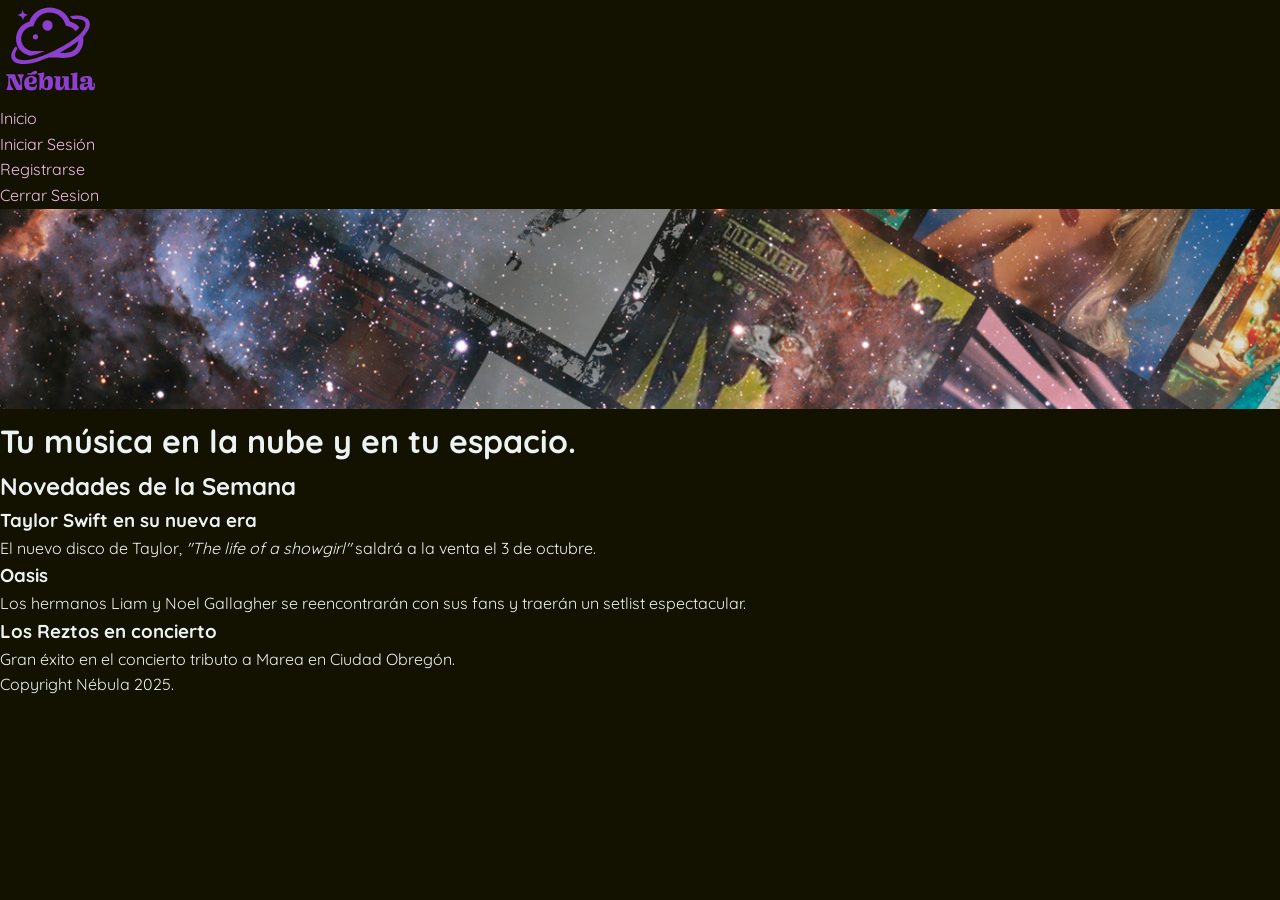
==== main/resources/templates/index.html @ 5ebb16bf "segundo avance" ====
<!DOCTYPE html>
<html lang="es">
<head>
    <meta charset="UTF-8">
    <meta name="viewport" content="width=device-width, initial-scale=1.0">
    <title>Nébula Music - Inicio (Código Base)</title>
    <link rel="stylesheet" href="../static/styles/styles.css">
</head>
<body>

    <!-- MENÚ DE NAVEGACIÓN -->
    <nav>
        <a class="logo" href="index.html">
            <img src="../static/imgs/nebula-03.svg" alt="Logo Nébula" width="100">
        </a>
        <ul>
            <li><a href="index.html">Inicio</a></li>
            <li><a href="iniciar-sesion.html">Iniciar Sesión</a></li>
            <li><a href="registro.html">Registrarse</a></li>
            <li><a href="/cerrar-sesion">Cerrar Sesion</a> </li>
        </ul>
    </nav>

    <!-- CABECERA -->
    <header class="principal">
        <img src="../static/imgs/cover.jpg" alt="Cover Nébula" width="100%" height="200" style="object-fit: cover;">
        <h1>Tu música en la nube y en tu espacio.</h1>
    </header>

    <!-- CONTENIDO PRINCIPAL -->
    <main>
        
        <!-- SECCIÓN DE NOTICIAS -->
        <section id="noticias">
            <h2>Novedades de la Semana</h2>

            <!-- Artículo 1 -->
            <article>
                <h3>Taylor Swift en su nueva era</h3>
                <p>El nuevo disco de Taylor, <i>"The life of a showgirl"</i> saldrá a la venta el 3 de octubre.</p>
            </article>

            <!-- Artículo 2 -->
            <article>
                <h3>Oasis</h3>
                <p>Los hermanos Liam y Noel Gallagher se reencontrarán con sus fans y traerán un setlist espectacular.</p>
            </article>

            <!-- Artículo 3 -->
            <article>
                <h3>Los Reztos en concierto</h3>
                <p>Gran éxito en el concierto tributo a Marea en Ciudad Obregón.</p>
            </article>

        </section>

    </main>

    <!-- PIE DE PÁGINA -->
    <footer>
        <p>Copyright Nébula 2025.</p>
    </footer>

</body>
</html>
---- main/resources/static/styles/styles.css ----
/* ==========================================================
   NÉBULA MUSIC - CÓDIGO BASE (ESTILOS PARA ALUMNOS)
   ==========================================================
   Este archivo contiene únicamente la configuración inicial, 
   reseteo básico y la paleta de colores del proyecto mediante 
   variables de CSS (:root).
*/

@import url('https://fonts.googleapis.com/css2?family=Quicksand:wght@300..700&display=swap');

:root {
    --bg-color-dark: #131200;      /* Fondo principal modo oscuro */
    --text-color-dark: #EDF2F4;    /* Texto principal */
    --links-color-dark: #EFBDEB;   /* Color normal de enlaces */
    --links-hover-dark: #8D91C7;   /* Color de enlaces al pasar el mouse */
    --nav-links: #8d3fd1;          /* Color de enlaces de navegación */
    --highlight: #EDF67D;          /* Color de acento/resaltados */
}

/* Reset básico de márgenes, paddings y modelo de caja */
* {
    box-sizing: border-box;
    margin: 0;
    padding: 0;
}

body {
    background-color: var(--bg-color-dark);
    color: var(--text-color-dark);
    font-family: 'Quicksand', sans-serif;
    line-height: 1.6;
}

/* Enlaces base */
a {
    color: var(--links-color-dark);
    text-decoration: none;
    transition: color 0.3s ease;
}

a:hover {
    color: var(--links-hover-dark);
}
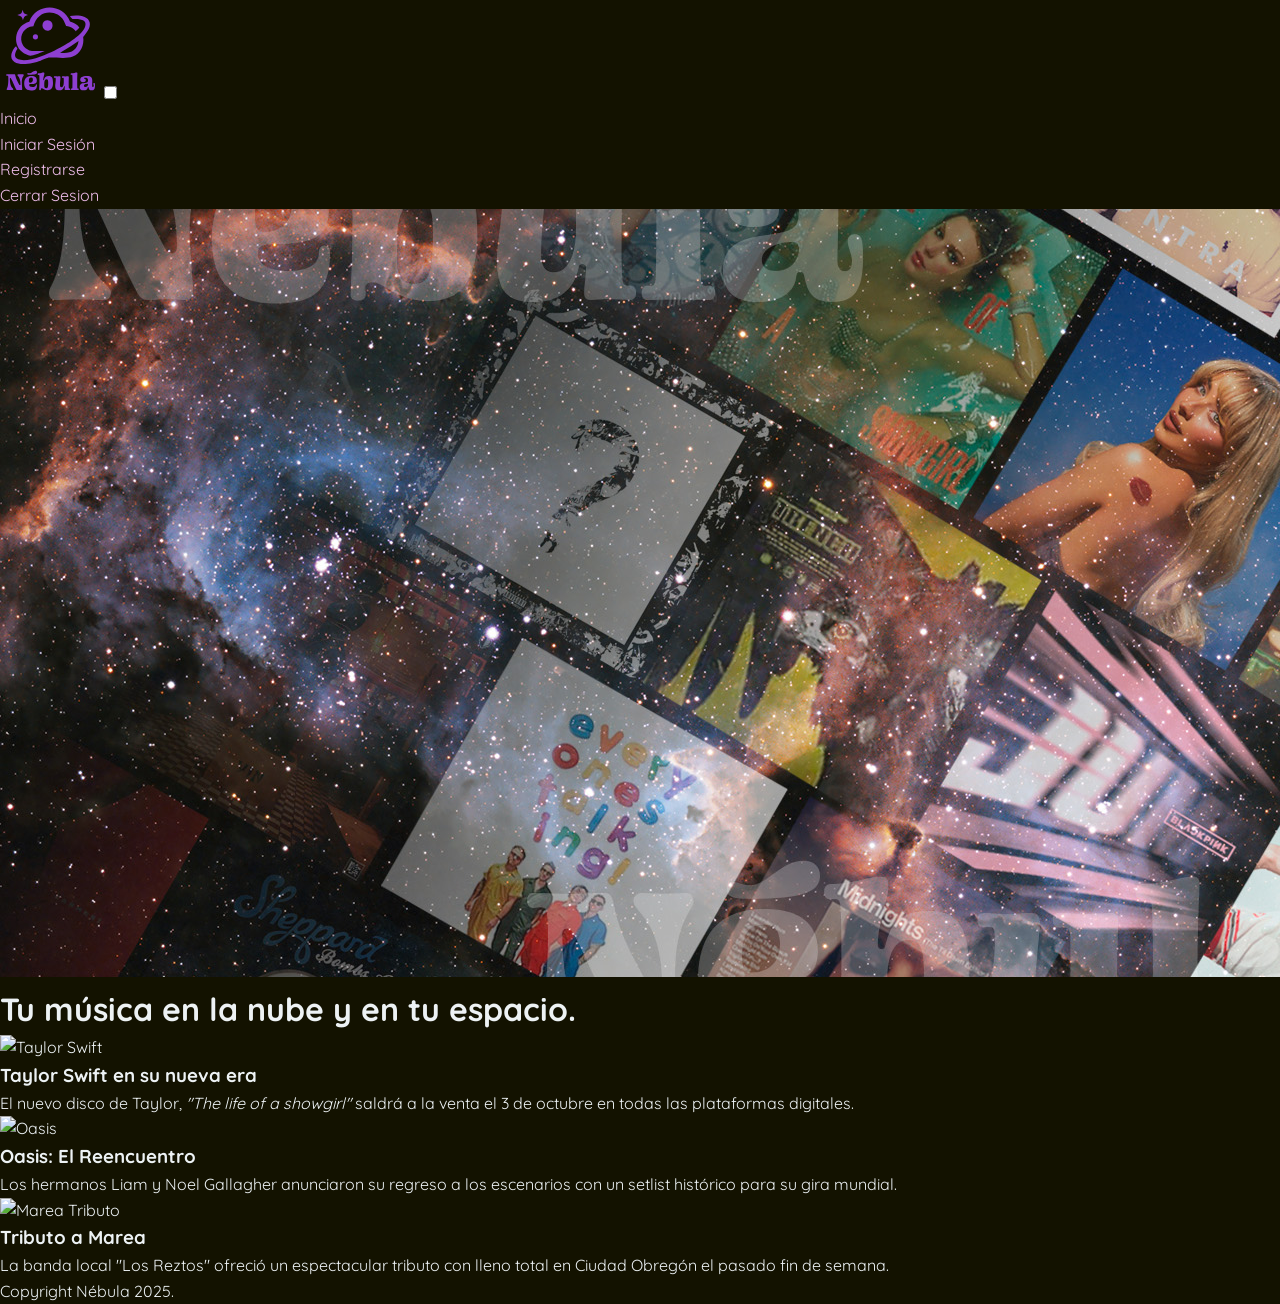
==== commit 55426fd8: "tercer avance" ====
--- a/main/resources/templates/index.html
+++ b/main/resources/templates/index.html
@@ -4,62 +4,84 @@
     <meta charset="UTF-8">
     <meta name="viewport" content="width=device-width, initial-scale=1.0">
     <title>Nébula Music - Inicio (Código Base)</title>
-    <link rel="stylesheet" href="../static/styles/styles.css">
+    <link rel="stylesheet" href="/styles/styles.css">
 </head>
 <body>
 
-    <!-- MENÚ DE NAVEGACIÓN -->
-    <nav>
-        <a class="logo" href="index.html">
-            <img src="../static/imgs/nebula-03.svg" alt="Logo Nébula" width="100">
-        </a>
-        <ul>
-            <li><a href="index.html">Inicio</a></li>
-            <li><a href="iniciar-sesion.html">Iniciar Sesión</a></li>
-            <li><a href="registro.html">Registrarse</a></li>
-            <li><a href="/cerrar-sesion">Cerrar Sesion</a> </li>
-        </ul>
-    </nav>
+<!-- MENÚ DE NAVEGACIÓN -->
+<nav>
+    <a class="logo" href="index.html">
+        <img src="/imgs/nebula-03.svg" alt="Logo Nébula" width="100">
+    </a>
 
-    <!-- CABECERA -->
-    <header class="principal">
-        <img src="../static/imgs/cover.jpg" alt="Cover Nébula" width="100%" height="200" style="object-fit: cover;">
-        <h1>Tu música en la nube y en tu espacio.</h1>
-    </header>
+    <input type="checkbox" id="menu-toggle">
+    <label for="menu-toggle" class="menu-button">
+        <span></span>
+        <span></span>
+        <span></span>
+    </label>
 
-    <!-- CONTENIDO PRINCIPAL -->
-    <main>
-        
-        <!-- SECCIÓN DE NOTICIAS -->
-        <section id="noticias">
-            <h2>Novedades de la Semana</h2>
+    <ul>
+        <li><a href="index.html">Inicio</a></li>
+        <li><a href="iniciar-sesion.html">Iniciar Sesión</a></li>
+        <li><a href="registro.html">Registrarse</a></li>
+        <li><a href="/cerrar-sesion">Cerrar Sesion</a></li>
+    </ul>
+</nav>
 
-            <!-- Artículo 1 -->
-            <article>
-                <h3>Taylor Swift en su nueva era</h3>
-                <p>El nuevo disco de Taylor, <i>"The life of a showgirl"</i> saldrá a la venta el 3 de octubre.</p>
-            </article>
+<!-- CABECERA -->
+<header class="principal">
+    <img src="/imgs/cover.jpg" alt="Cover Nébula">
+    <h1>Tu música en la <span>nube</span> y en tu <span>espacio</span>.</h1>
+</header>
 
-            <!-- Artículo 2 -->
-            <article>
-                <h3>Oasis</h3>
-                <p>Los hermanos Liam y Noel Gallagher se reencontrarán con sus fans y traerán un setlist espectacular.</p>
-            </article>
+<!-- CONTENIDO PRINCIPAL -->
+<main>
 
-            <!-- Artículo 3 -->
-            <article>
-                <h3>Los Reztos en concierto</h3>
-                <p>Gran éxito en el concierto tributo a Marea en Ciudad Obregón.</p>
-            </article>
+    <!-- SECCIÓN DE NOTICIAS -->
+    <section id="noticias">
 
-        </section>
+        <!-- Tarjeta 1 -->
+        <article>
+            <img src="https://encrypted-tbn0.gstatic.com/images?q=tbn:ANd9GcRfGRivZ1CFL4jhQXNbF9phy9h-CASW3TM9UQ&s" alt="Taylor Swift">
+            <div class="content">
+                <div>
+                    <h3>Taylor Swift en su nueva era</h3>
+                    <p>El nuevo disco de Taylor, <i>"The life of a showgirl"</i> saldrá a la venta el 3 de octubre en todas las plataformas digitales.</p>
+                </div>
+            </div>
+        </article>
 
-    </main>
+        <!-- Tarjeta 2 -->
+        <article>
+            <img src="https://media.gq.com.mx/photos/66cdf89fe21e890818a07d6d/4:3/w_2248,h_1686,c_limit/Oasis.jpg" alt="Oasis">
+            <div class="content">
+                <div>
+                    <h3>Oasis: El Reencuentro</h3>
+                    <p>Los hermanos Liam y Noel Gallagher anunciaron su regreso a los escenarios con un setlist histórico para su gira mundial.</p>
+                </div>
+            </div>
+        </article>
 
-    <!-- PIE DE PÁGINA -->
-    <footer>
-        <p>Copyright Nébula 2025.</p>
-    </footer>
+        <!-- Tarjeta 3 -->
+        <article>
+            <img src="https://encrypted-tbn0.gstatic.com/images?q=tbn:ANd9GcRU2wpHalZ_btJnPiNpMLziQ2Pcu0BDxxJBVA&s" alt="Marea Tributo">
+            <div class="content">
+                <div>
+                    <h3>Tributo a Marea</h3>
+                    <p>La banda local "Los Reztos" ofreció un espectacular tributo con lleno total en Ciudad Obregón el pasado fin de semana.</p>
+                </div>
+            </div>
+        </article>
+
+    </section>
+
+</main>
+
+<!-- PIE DE PÁGINA -->
+<footer>
+    <p>Copyright Nébula 2025.</p>
+</footer>
 
 </body>
-</html>
+</html>
--- a/styles/styles.css
+++ b/styles/styles.css
@@ -0,0 +1,43 @@
+/* ==========================================================
+   NÉBULA MUSIC - CÓDIGO BASE (ESTILOS PARA ALUMNOS)
+   ==========================================================
+   Este archivo contiene únicamente la configuración inicial, 
+   reseteo básico y la paleta de colores del proyecto mediante 
+   variables de CSS (:root).
+*/
+
+@import url('https://fonts.googleapis.com/css2?family=Quicksand:wght@300..700&display=swap');
+
+:root {
+    --bg-color-dark: #131200;      /* Fondo principal modo oscuro */
+    --text-color-dark: #EDF2F4;    /* Texto principal */
+    --links-color-dark: #EFBDEB;   /* Color normal de enlaces */
+    --links-hover-dark: #8D91C7;   /* Color de enlaces al pasar el mouse */
+    --nav-links: #8d3fd1;          /* Color de enlaces de navegación */
+    --highlight: #EDF67D;          /* Color de acento/resaltados */
+}
+
+/* Reset básico de márgenes, paddings y modelo de caja */
+* {
+    box-sizing: border-box;
+    margin: 0;
+    padding: 0;
+}
+
+body {
+    background-color: var(--bg-color-dark);
+    color: var(--text-color-dark);
+    font-family: 'Quicksand', sans-serif;
+    line-height: 1.6;
+}
+
+/* Enlaces base */
+a {
+    color: var(--links-color-dark);
+    text-decoration: none;
+    transition: color 0.3s ease;
+}
+
+a:hover {
+    color: var(--links-hover-dark);
+}
